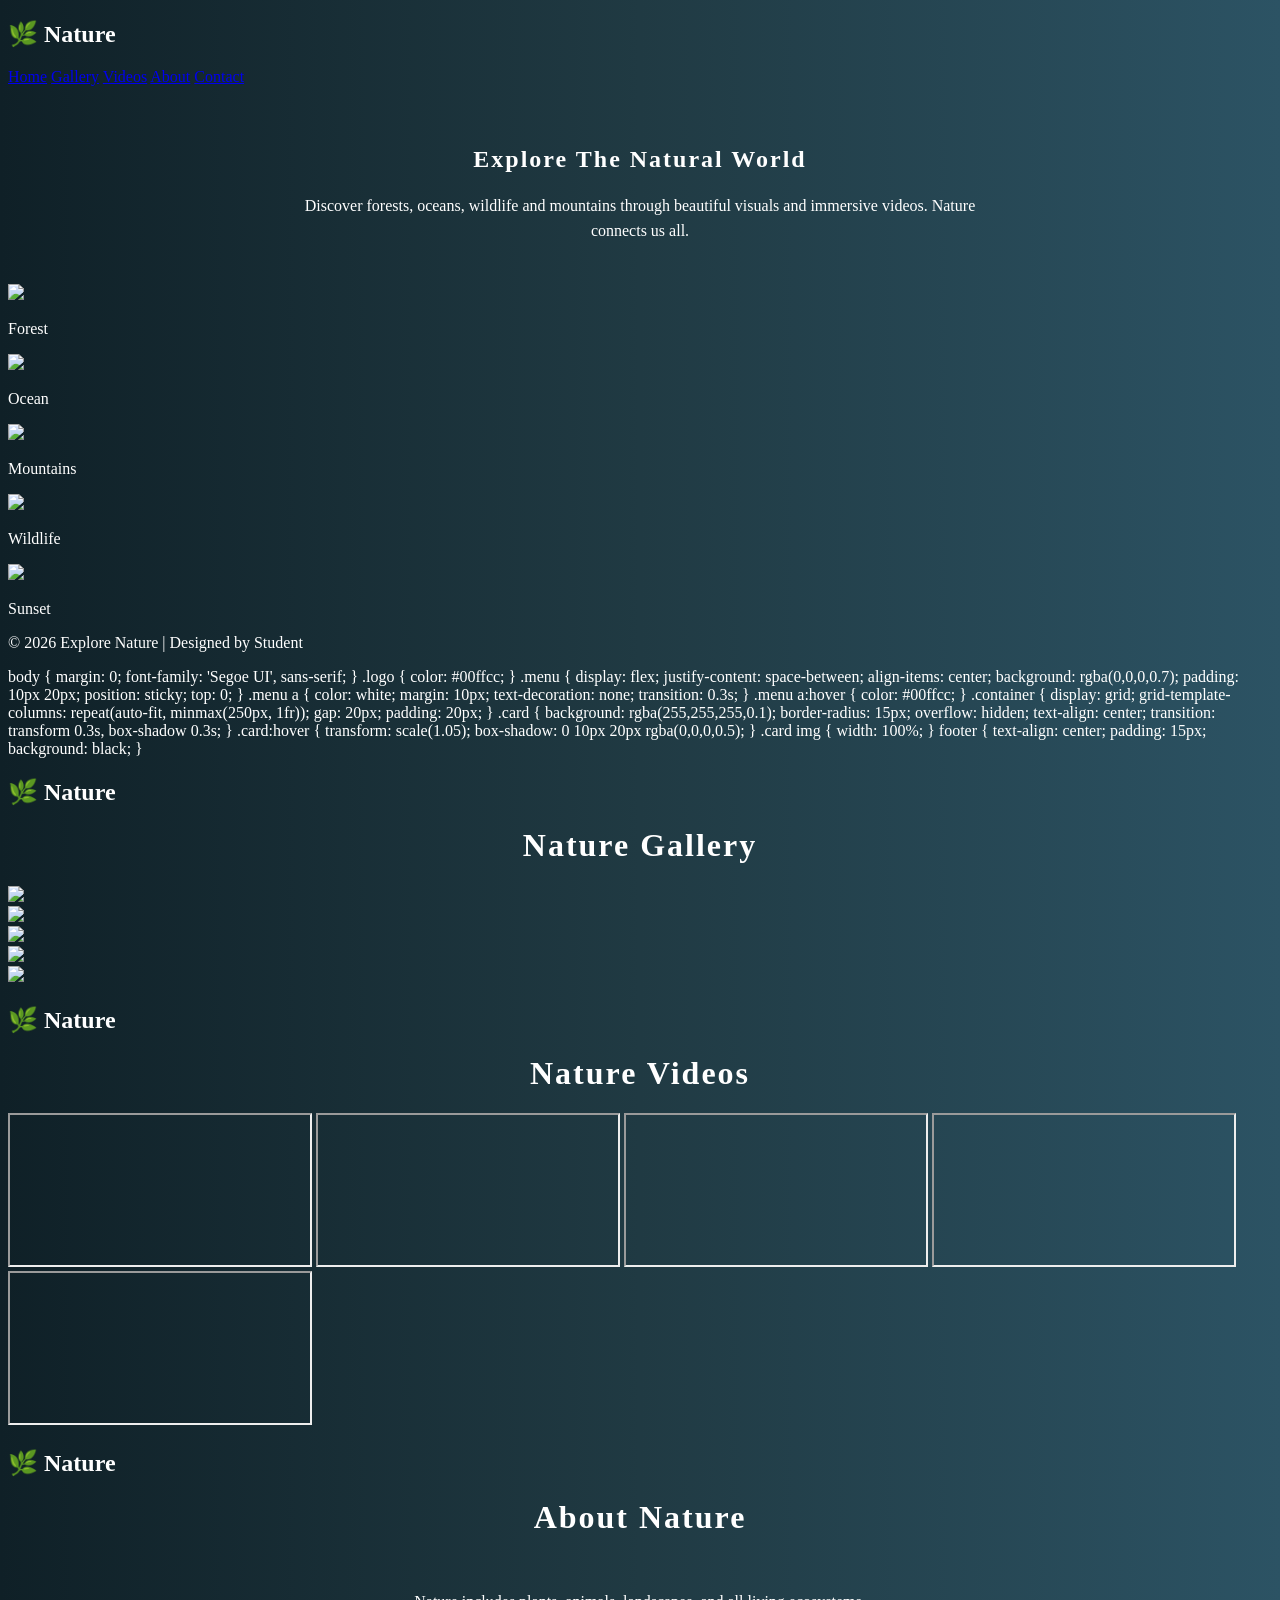
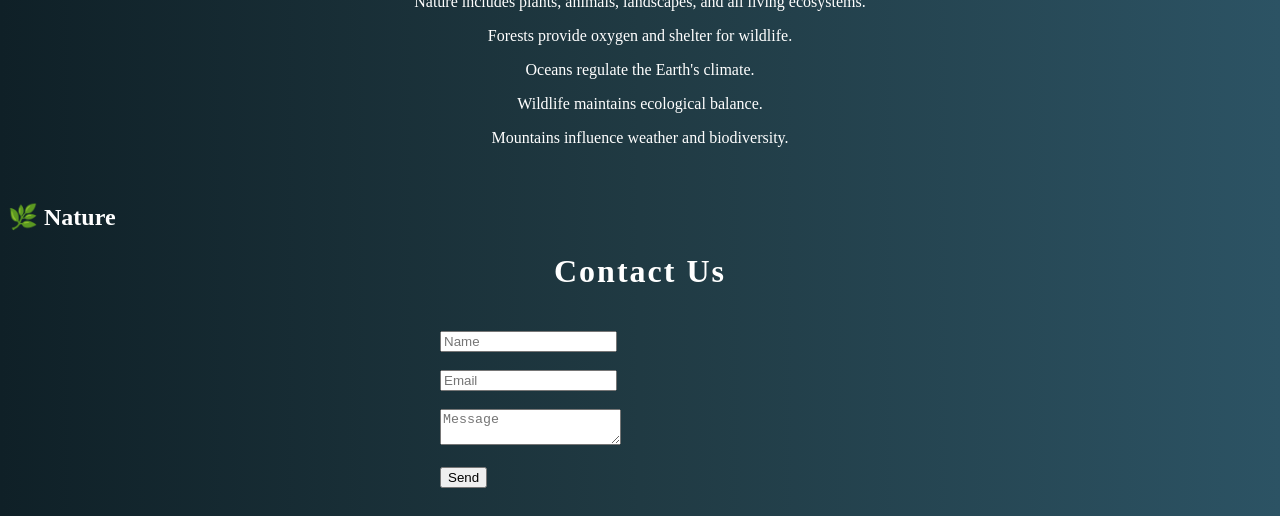
==== final.html @ 71a86ee3 "Add final HTML file with multiple sections" ====
<!-- ================== index.html ================== -->
<!DOCTYPE html>
<html lang="en">
<head>
<meta charset="UTF-8">
<meta name="viewport" content="width=device-width, initial-scale=1.0">
<title>Explore Nature</title>
<link rel="stylesheet" href="style.css">
<style>
/* Internal CSS */
h1 {
  text-align: center;
  letter-spacing: 2px;
}
.hero {
  text-align: center;
  padding: 40px 20px;
}
.hero p {
  max-width: 700px;
  margin: auto;
  line-height: 1.6;
}
</style>
</head>
<body style="background: linear-gradient(to right, #0f2027, #203a43, #2c5364); color:white;">

<header class="menu">
  <h2 class="logo">🌿 Nature</h2>
  <nav>
    <a href="index.html">Home</a>
    <a href="gallery.html">Gallery</a>
    <a href="videos.html">Videos</a>
    <a href="about.html">About</a>
    <a href="contact.html">Contact</a>
  </nav>
</header>

<section class="hero">
  <h1>Explore The Natural World</h1>
  <p>Discover forests, oceans, wildlife and mountains through beautiful visuals and immersive videos. Nature connects us all.</p>
</section>

<section class="container">
  <div class="card"><img src="https://picsum.photos/300/200?1"><p>Forest</p></div>
  <div class="card"><img src="https://picsum.photos/300/200?2"><p>Ocean</p></div>
  <div class="card"><img src="https://picsum.photos/300/200?3"><p>Mountains</p></div>
  <div class="card"><img src="https://picsum.photos/300/200?4"><p>Wildlife</p></div>
  <div class="card"><img src="https://picsum.photos/300/200?5"><p>Sunset</p></div>
</section>

<footer>
<p>© 2026 Explore Nature | Designed by Student</p>
</footer>

</body>
</html>


<!-- ================== style.css ================== -->
body {
  margin: 0;
  font-family: 'Segoe UI', sans-serif;
}

.logo {
  color: #00ffcc;
}

.menu {
  display: flex;
  justify-content: space-between;
  align-items: center;
  background: rgba(0,0,0,0.7);
  padding: 10px 20px;
  position: sticky;
  top: 0;
}

.menu a {
  color: white;
  margin: 10px;
  text-decoration: none;
  transition: 0.3s;
}

.menu a:hover {
  color: #00ffcc;
}

.container {
  display: grid;
  grid-template-columns: repeat(auto-fit, minmax(250px, 1fr));
  gap: 20px;
  padding: 20px;
}

.card {
  background: rgba(255,255,255,0.1);
  border-radius: 15px;
  overflow: hidden;
  text-align: center;
  transition: transform 0.3s, box-shadow 0.3s;
}

.card:hover {
  transform: scale(1.05);
  box-shadow: 0 10px 20px rgba(0,0,0,0.5);
}

.card img {
  width: 100%;
}

footer {
  text-align: center;
  padding: 15px;
  background: black;
}


<!-- ================== gallery.html ================== -->
<!DOCTYPE html>
<html>
<head>
<title>Gallery</title>
<link rel="stylesheet" href="style.css">
</head>
<body style="background: linear-gradient(to right, #134e5e, #71b280); color:white;">

<header class="menu">
  <h2 class="logo">🌿 Nature</h2>
</header>

<h1 style="text-align:center;">Nature Gallery</h1>

<div class="container">
  <div class="card"><img src="https://picsum.photos/300/200?6"></div>
  <div class="card"><img src="https://picsum.photos/300/200?7"></div>
  <div class="card"><img src="https://picsum.photos/300/200?8"></div>
  <div class="card"><img src="https://picsum.photos/300/200?9"></div>
  <div class="card"><img src="https://picsum.photos/300/200?10"></div>
</div>

</body>
</html>


<!-- ================== videos.html ================== -->
<!DOCTYPE html>
<html>
<head>
<title>Videos</title>
<link rel="stylesheet" href="style.css">
</head>
<body style="background: linear-gradient(to right, #232526, #414345); color:white;">

<header class="menu">
  <h2 class="logo">🌿 Nature</h2>
</header>

<h1 style="text-align:center;">Nature Videos</h1>

<div class="container">
  <iframe src="https://www.youtube.com/embed/6LTjJvOZ3bY"></iframe>
  <iframe src="https://www.youtube.com/embed/eKFTSSKCzWA"></iframe>
  <iframe src="https://www.youtube.com/embed/aqz-KE-bpKQ"></iframe>
  <iframe src="https://www.youtube.com/embed/tgbNymZ7vqY"></iframe>
  <iframe src="https://www.youtube.com/embed/oUFJJNQGwhk"></iframe>
</div>

</body>
</html>


<!-- ================== about.html ================== -->
<!DOCTYPE html>
<html>
<head>
<title>About</title>
<link rel="stylesheet" href="style.css">
</head>
<body style="background: linear-gradient(to right, #355c7d, #6c5b7b); color:white;">

<header class="menu">
  <h2 class="logo">🌿 Nature</h2>
</header>

<h1 style="text-align:center;">About Nature</h1>

<div style="padding:20px; text-align:center; max-width:800px; margin:auto;">
<p>Nature includes plants, animals, landscapes, and all living ecosystems.</p>
<p>Forests provide oxygen and shelter for wildlife.</p>
<p>Oceans regulate the Earth's climate.</p>
<p>Wildlife maintains ecological balance.</p>
<p>Mountains influence weather and biodiversity.</p>
</div>

</body>
</html>


<!-- ================== contact.html ================== -->
<!DOCTYPE html>
<html>
<head>
<title>Contact</title>
<link rel="stylesheet" href="style.css">
</head>
<body style="background: linear-gradient(to right, #42275a, #734b6d); color:white;">

<header class="menu">
  <h2 class="logo">🌿 Nature</h2>
</header>

<h1 style="text-align:center;">Contact Us</h1>

<form style="max-width:400px; margin:auto; padding:20px;">
  <input type="text" placeholder="Name" required><br><br>
  <input type="email" placeholder="Email" required><br><br>
  <textarea placeholder="Message"></textarea><br><br>
  <button type="submit">Send</button>
</form>

</body>
</html>
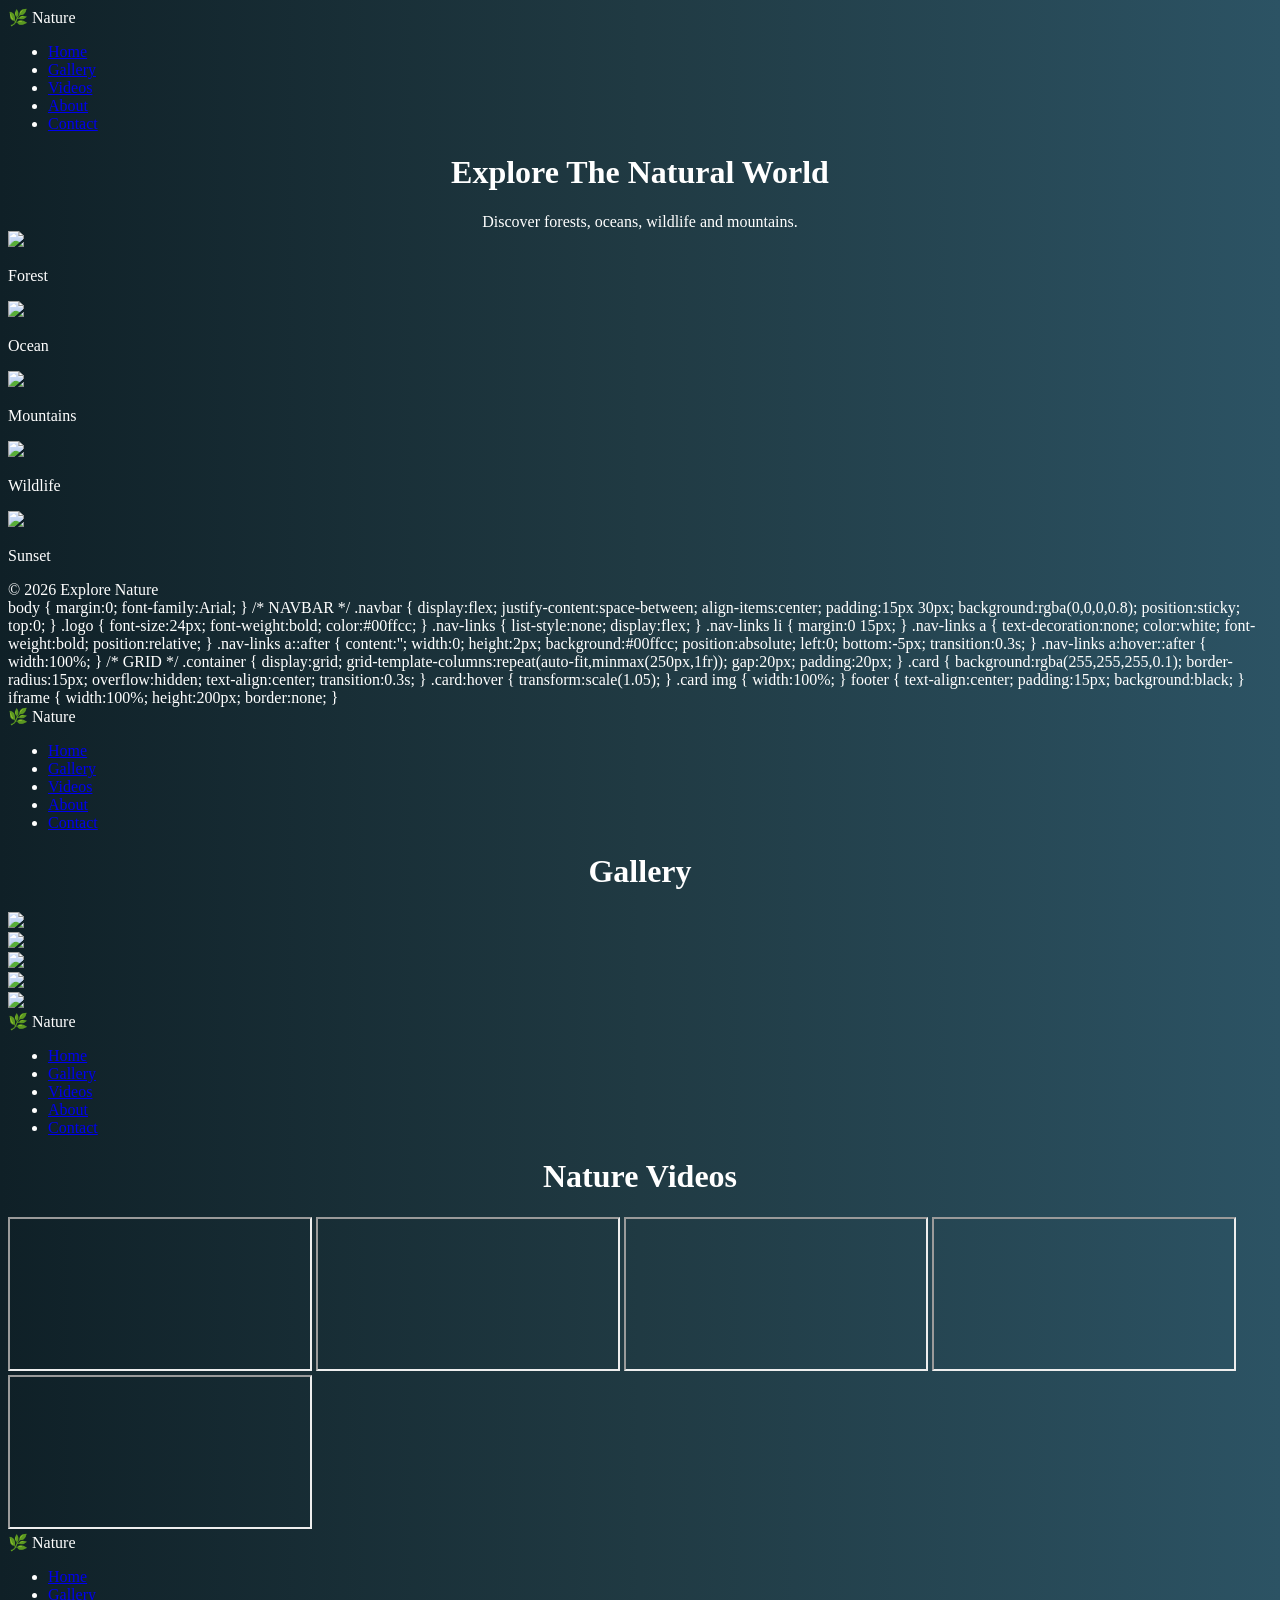
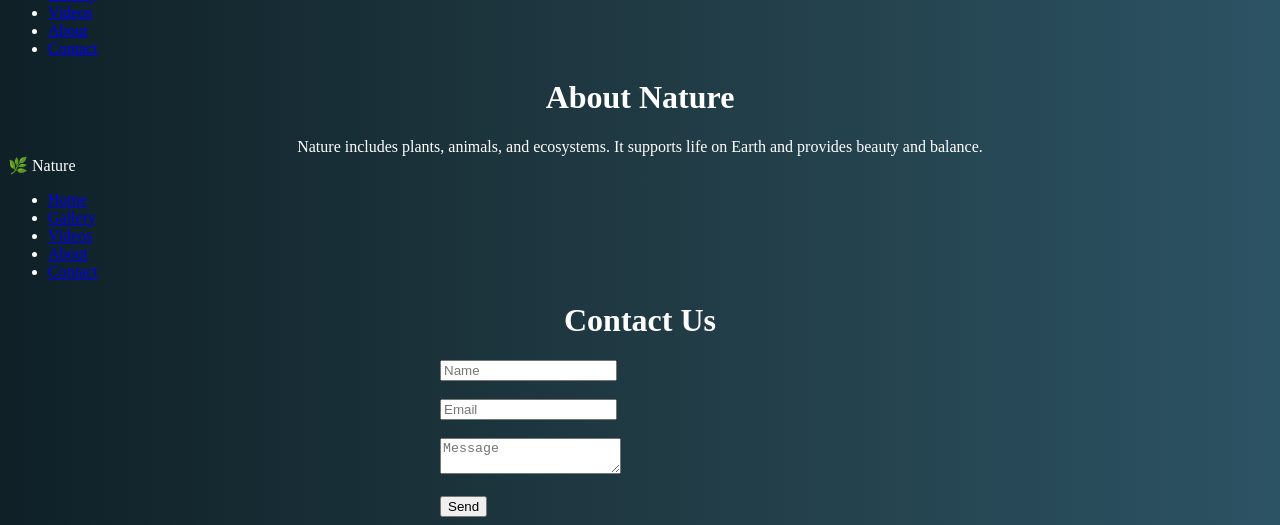
==== commit 48c550bd: "Update final.html" ====
--- a/final.html
+++ b/final.html
@@ -7,115 +7,119 @@
 <title>Explore Nature</title>
 <link rel="stylesheet" href="style.css">
 <style>
-/* Internal CSS */
-h1 {
-  text-align: center;
-  letter-spacing: 2px;
-}
-.hero {
-  text-align: center;
-  padding: 40px 20px;
-}
-.hero p {
-  max-width: 700px;
-  margin: auto;
-  line-height: 1.6;
-}
+h1 { text-align:center; }
 </style>
 </head>
 <body style="background: linear-gradient(to right, #0f2027, #203a43, #2c5364); color:white;">
 
-<header class="menu">
-  <h2 class="logo">🌿 Nature</h2>
-  <nav>
-    <a href="index.html">Home</a>
-    <a href="gallery.html">Gallery</a>
-    <a href="videos.html">Videos</a>
-    <a href="about.html">About</a>
-    <a href="contact.html">Contact</a>
-  </nav>
-</header>
-
-<section class="hero">
-  <h1>Explore The Natural World</h1>
-  <p>Discover forests, oceans, wildlife and mountains through beautiful visuals and immersive videos. Nature connects us all.</p>
-</section>
-
-<section class="container">
+<header class="navbar">
+  <div class="logo">🌿 Nature</div>
+  <ul class="nav-links">
+    <li><a href="index.html">Home</a></li>
+    <li><a href="gallery.html">Gallery</a></li>
+    <li><a href="videos.html">Videos</a></li>
+    <li><a href="about.html">About</a></li>
+    <li><a href="contact.html">Contact</a></li>
+  </ul>
+</header>
+
+<h1>Explore The Natural World</h1>
+<p style="text-align:center; max-width:700px; margin:auto;">Discover forests, oceans, wildlife and mountains.</p>
+
+<div class="container">
   <div class="card"><img src="https://picsum.photos/300/200?1"><p>Forest</p></div>
   <div class="card"><img src="https://picsum.photos/300/200?2"><p>Ocean</p></div>
   <div class="card"><img src="https://picsum.photos/300/200?3"><p>Mountains</p></div>
   <div class="card"><img src="https://picsum.photos/300/200?4"><p>Wildlife</p></div>
   <div class="card"><img src="https://picsum.photos/300/200?5"><p>Sunset</p></div>
-</section>
-
-<footer>
-<p>© 2026 Explore Nature | Designed by Student</p>
-</footer>
-
+</div>
+
+<footer>© 2026 Explore Nature</footer>
 </body>
 </html>
 
 
 <!-- ================== style.css ================== -->
-body {
-  margin: 0;
-  font-family: 'Segoe UI', sans-serif;
+body { margin:0; font-family:Arial; }
+
+/* NAVBAR */
+.navbar {
+  display:flex;
+  justify-content:space-between;
+  align-items:center;
+  padding:15px 30px;
+  background:rgba(0,0,0,0.8);
+  position:sticky;
+  top:0;
 }
 
 .logo {
-  color: #00ffcc;
-}
-
-.menu {
-  display: flex;
-  justify-content: space-between;
-  align-items: center;
-  background: rgba(0,0,0,0.7);
-  padding: 10px 20px;
-  position: sticky;
-  top: 0;
-}
-
-.menu a {
-  color: white;
-  margin: 10px;
-  text-decoration: none;
-  transition: 0.3s;
-}
-
-.menu a:hover {
-  color: #00ffcc;
-}
-
+  font-size:24px;
+  font-weight:bold;
+  color:#00ffcc;
+}
+
+.nav-links {
+  list-style:none;
+  display:flex;
+}
+
+.nav-links li { margin:0 15px; }
+
+.nav-links a {
+  text-decoration:none;
+  color:white;
+  font-weight:bold;
+  position:relative;
+}
+
+.nav-links a::after {
+  content:'';
+  width:0;
+  height:2px;
+  background:#00ffcc;
+  position:absolute;
+  left:0;
+  bottom:-5px;
+  transition:0.3s;
+}
+
+.nav-links a:hover::after {
+  width:100%;
+}
+
+/* GRID */
 .container {
-  display: grid;
-  grid-template-columns: repeat(auto-fit, minmax(250px, 1fr));
-  gap: 20px;
-  padding: 20px;
+  display:grid;
+  grid-template-columns:repeat(auto-fit,minmax(250px,1fr));
+  gap:20px;
+  padding:20px;
 }
 
 .card {
-  background: rgba(255,255,255,0.1);
-  border-radius: 15px;
-  overflow: hidden;
-  text-align: center;
-  transition: transform 0.3s, box-shadow 0.3s;
+  background:rgba(255,255,255,0.1);
+  border-radius:15px;
+  overflow:hidden;
+  text-align:center;
+  transition:0.3s;
 }
 
 .card:hover {
-  transform: scale(1.05);
-  box-shadow: 0 10px 20px rgba(0,0,0,0.5);
-}
-
-.card img {
-  width: 100%;
-}
+  transform:scale(1.05);
+}
+
+.card img { width:100%; }
 
 footer {
-  text-align: center;
-  padding: 15px;
-  background: black;
+  text-align:center;
+  padding:15px;
+  background:black;
+}
+
+iframe {
+  width:100%;
+  height:200px;
+  border:none;
 }
 
 
@@ -128,12 +132,18 @@
 </head>
 <body style="background: linear-gradient(to right, #134e5e, #71b280); color:white;">
 
-<header class="menu">
-  <h2 class="logo">🌿 Nature</h2>
-</header>
-
-<h1 style="text-align:center;">Nature Gallery</h1>
-
+<header class="navbar">
+  <div class="logo">🌿 Nature</div>
+  <ul class="nav-links">
+    <li><a href="index.html">Home</a></li>
+    <li><a href="gallery.html">Gallery</a></li>
+    <li><a href="videos.html">Videos</a></li>
+    <li><a href="about.html">About</a></li>
+    <li><a href="contact.html">Contact</a></li>
+  </ul>
+</header>
+
+<h1>Gallery</h1>
 <div class="container">
   <div class="card"><img src="https://picsum.photos/300/200?6"></div>
   <div class="card"><img src="https://picsum.photos/300/200?7"></div>
@@ -141,7 +151,6 @@
   <div class="card"><img src="https://picsum.photos/300/200?9"></div>
   <div class="card"><img src="https://picsum.photos/300/200?10"></div>
 </div>
-
 </body>
 </html>
 
@@ -155,12 +164,18 @@
 </head>
 <body style="background: linear-gradient(to right, #232526, #414345); color:white;">
 
-<header class="menu">
-  <h2 class="logo">🌿 Nature</h2>
-</header>
-
-<h1 style="text-align:center;">Nature Videos</h1>
-
+<header class="navbar">
+  <div class="logo">🌿 Nature</div>
+  <ul class="nav-links">
+    <li><a href="index.html">Home</a></li>
+    <li><a href="gallery.html">Gallery</a></li>
+    <li><a href="videos.html">Videos</a></li>
+    <li><a href="about.html">About</a></li>
+    <li><a href="contact.html">Contact</a></li>
+  </ul>
+</header>
+
+<h1>Nature Videos</h1>
 <div class="container">
   <iframe src="https://www.youtube.com/embed/6LTjJvOZ3bY"></iframe>
   <iframe src="https://www.youtube.com/embed/eKFTSSKCzWA"></iframe>
@@ -168,7 +183,6 @@
   <iframe src="https://www.youtube.com/embed/tgbNymZ7vqY"></iframe>
   <iframe src="https://www.youtube.com/embed/oUFJJNQGwhk"></iframe>
 </div>
-
 </body>
 </html>
 
@@ -182,20 +196,19 @@
 </head>
 <body style="background: linear-gradient(to right, #355c7d, #6c5b7b); color:white;">
 
-<header class="menu">
-  <h2 class="logo">🌿 Nature</h2>
-</header>
-
-<h1 style="text-align:center;">About Nature</h1>
-
-<div style="padding:20px; text-align:center; max-width:800px; margin:auto;">
-<p>Nature includes plants, animals, landscapes, and all living ecosystems.</p>
-<p>Forests provide oxygen and shelter for wildlife.</p>
-<p>Oceans regulate the Earth's climate.</p>
-<p>Wildlife maintains ecological balance.</p>
-<p>Mountains influence weather and biodiversity.</p>
-</div>
-
+<header class="navbar">
+  <div class="logo">🌿 Nature</div>
+  <ul class="nav-links">
+    <li><a href="index.html">Home</a></li>
+    <li><a href="gallery.html">Gallery</a></li>
+    <li><a href="videos.html">Videos</a></li>
+    <li><a href="about.html">About</a></li>
+    <li><a href="contact.html">Contact</a></li>
+  </ul>
+</header>
+
+<h1>About Nature</h1>
+<p style="text-align:center; max-width:700px; margin:auto;">Nature includes plants, animals, and ecosystems. It supports life on Earth and provides beauty and balance.</p>
 </body>
 </html>
 
@@ -209,18 +222,23 @@
 </head>
 <body style="background: linear-gradient(to right, #42275a, #734b6d); color:white;">
 
-<header class="menu">
-  <h2 class="logo">🌿 Nature</h2>
-</header>
-
-<h1 style="text-align:center;">Contact Us</h1>
-
-<form style="max-width:400px; margin:auto; padding:20px;">
-  <input type="text" placeholder="Name" required><br><br>
-  <input type="email" placeholder="Email" required><br><br>
-  <textarea placeholder="Message"></textarea><br><br>
-  <button type="submit">Send</button>
+<header class="navbar">
+  <div class="logo">🌿 Nature</div>
+  <ul class="nav-links">
+    <li><a href="index.html">Home</a></li>
+    <li><a href="gallery.html">Gallery</a></li>
+    <li><a href="videos.html">Videos</a></li>
+    <li><a href="about.html">About</a></li>
+    <li><a href="contact.html">Contact</a></li>
+  </ul>
+</header>
+
+<h1>Contact Us</h1>
+<form style="max-width:400px; margin:auto;">
+<input type="text" placeholder="Name"><br><br>
+<input type="email" placeholder="Email"><br><br>
+<textarea placeholder="Message"></textarea><br><br>
+<button>Send</button>
 </form>
-
-</body>
-</html>
+</body>
+</html>
